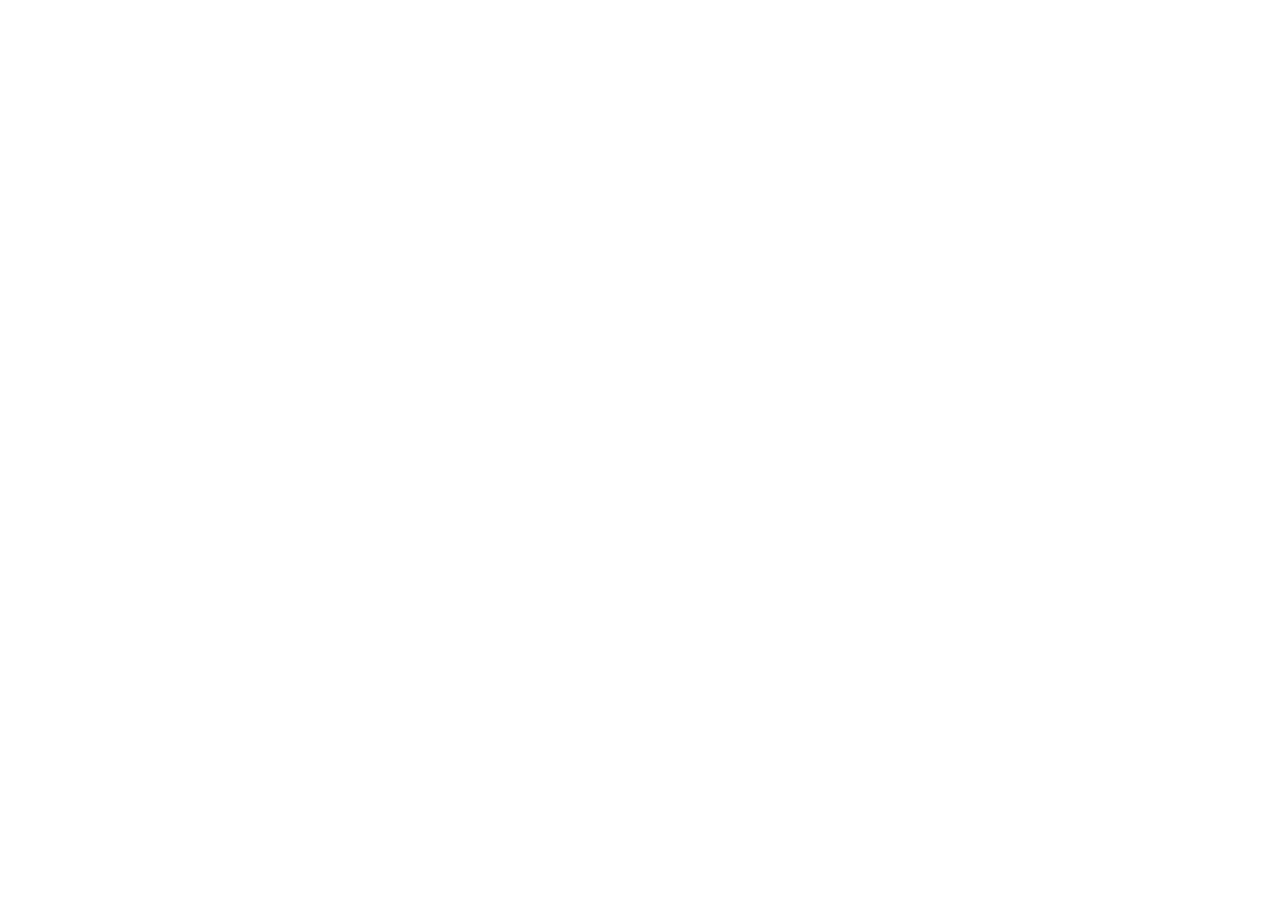
==== navigation/index.html @ c7912066 "javascript30 first commit innit" ====
<!doctype html>
<html lang="en">
  <head>
    <meta charset="UTF-8" />
    <meta name="viewport" content="width=device-width, initial-scale=1.0" />
    <title>navigation tracker canvas</title>
  </head>
  <body></body>
</html>
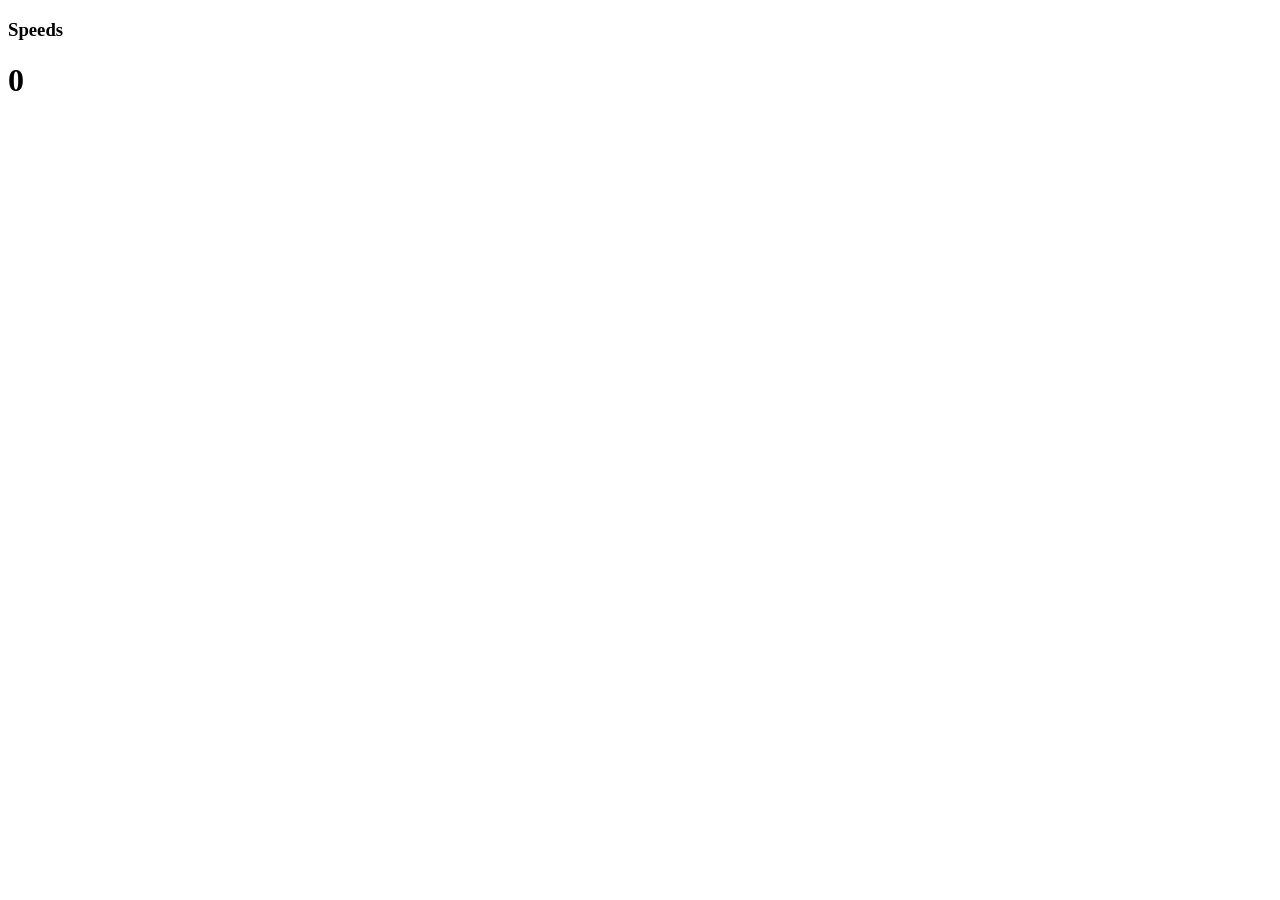
==== commit 091e04ca: "minor: add the speed tracker" ====
--- a/navigation/index.html
+++ b/navigation/index.html
@@ -5,5 +5,11 @@
     <meta name="viewport" content="width=device-width, initial-scale=1.0" />
     <title>navigation tracker canvas</title>
   </head>
-  <body></body>
+  <body>
+    <div>
+      <h3>Speeds</h3>
+      <h1 id="speed-span">0</h1>
+    </div>
+    <script src="script.js"></script>
+  </body>
 </html>
